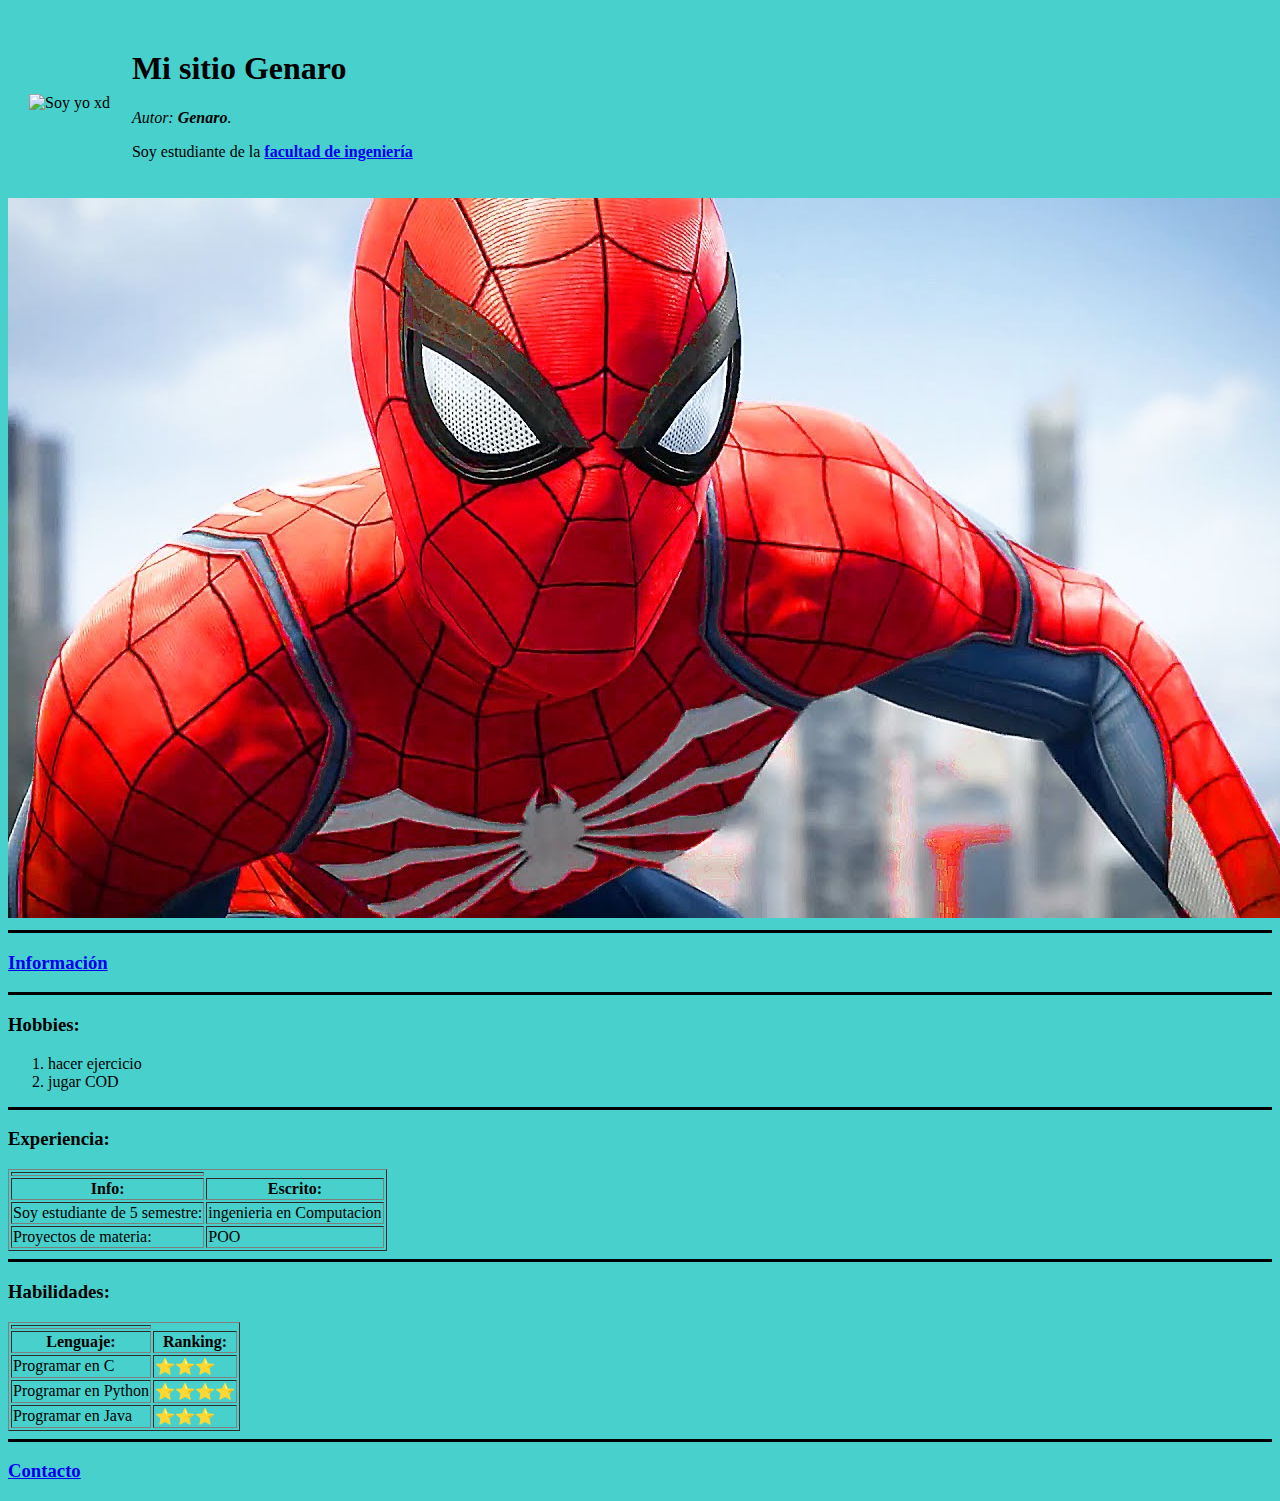
==== index.html @ 498fdb93 "Version inicial" ====
<!DOCTYPE html>
<html lang="en" dir="ltr">

<head>
  <meta charset="utf-8">
  <!- utf table-->
    <title>🔥Mi primer sitio Genaro🔥</title>

    <style>
      body{
        background-color: mediumturquoise;
      }
    </style>
</head>

<body>
  <table cellspacing="20">
    <tr>
      <td><img src="https://i.ytimg.com/vi/7YrkvUW84RM/maxresdefault.jpg" alt="Soy yo xd"></td>
      <td><h1>Mi sitio Genaro </h1>
        </p><em>Autor: <strong>Genaro</strong>.</em></p>
        <p>Soy estudiante de la <strong><a href="http://www.fi-a.unam.mx/">facultad de ingeniería</a></strong></p</td>
    </tr>
  </table>
    <img src="image/sp.jpg" alt="soy yo x2 xd ">
    <hr size ="3"color=black>
    <h3><a href="Computacion.html">Información</a></h3>
    <hr size="3" color=black>
    <h3>Hobbies:</h3>
    <ol>
      <li>hacer ejercicio</li>
      <li>jugar COD</li>
    </ol>
    <hr size="3" color=black>
    <h3>Experiencia:</h3>
    <table border="1">
      <th>
        <tr>
          <th>Info:</th>
          <th>Escrito:</th>
        </tr>
      </th>
      <tbody>
        <tr>
          <td>Soy estudiante de 5 semestre: </td>
          <td>ingenieria en Computacion </td>
        </tr>
        <tr>
          <td>Proyectos de materia:</td>
          <td>POO</td>
        </tr>
      </tbody>
      <!-hasta aquí es la forma general de hacer tablas>
      </table>
      <hr size="3" color=black>
      <h3>Habilidades:</h3>
      <table border="1">
        <th>
          <tr>
            <th>Lenguaje:</th>
            <th>Ranking:</th>
          </tr>
        </th>
        <tbody>
          <tr>
            <td>Programar en C</td>
            <td>⭐⭐⭐</td>
          </tr>
          <tr>
            <td>Programar en Python</td>
            <td>⭐⭐⭐⭐</td>
          </tr>
          <tr>
            <td>Programar en Java</td>
            <td>⭐⭐⭐</td>
          </tr>
        </tbody>
      </table>
      <hr size="3" color=black>
      <h3><a href="Info.html">Contacto </a></h3>

</body>

</html>
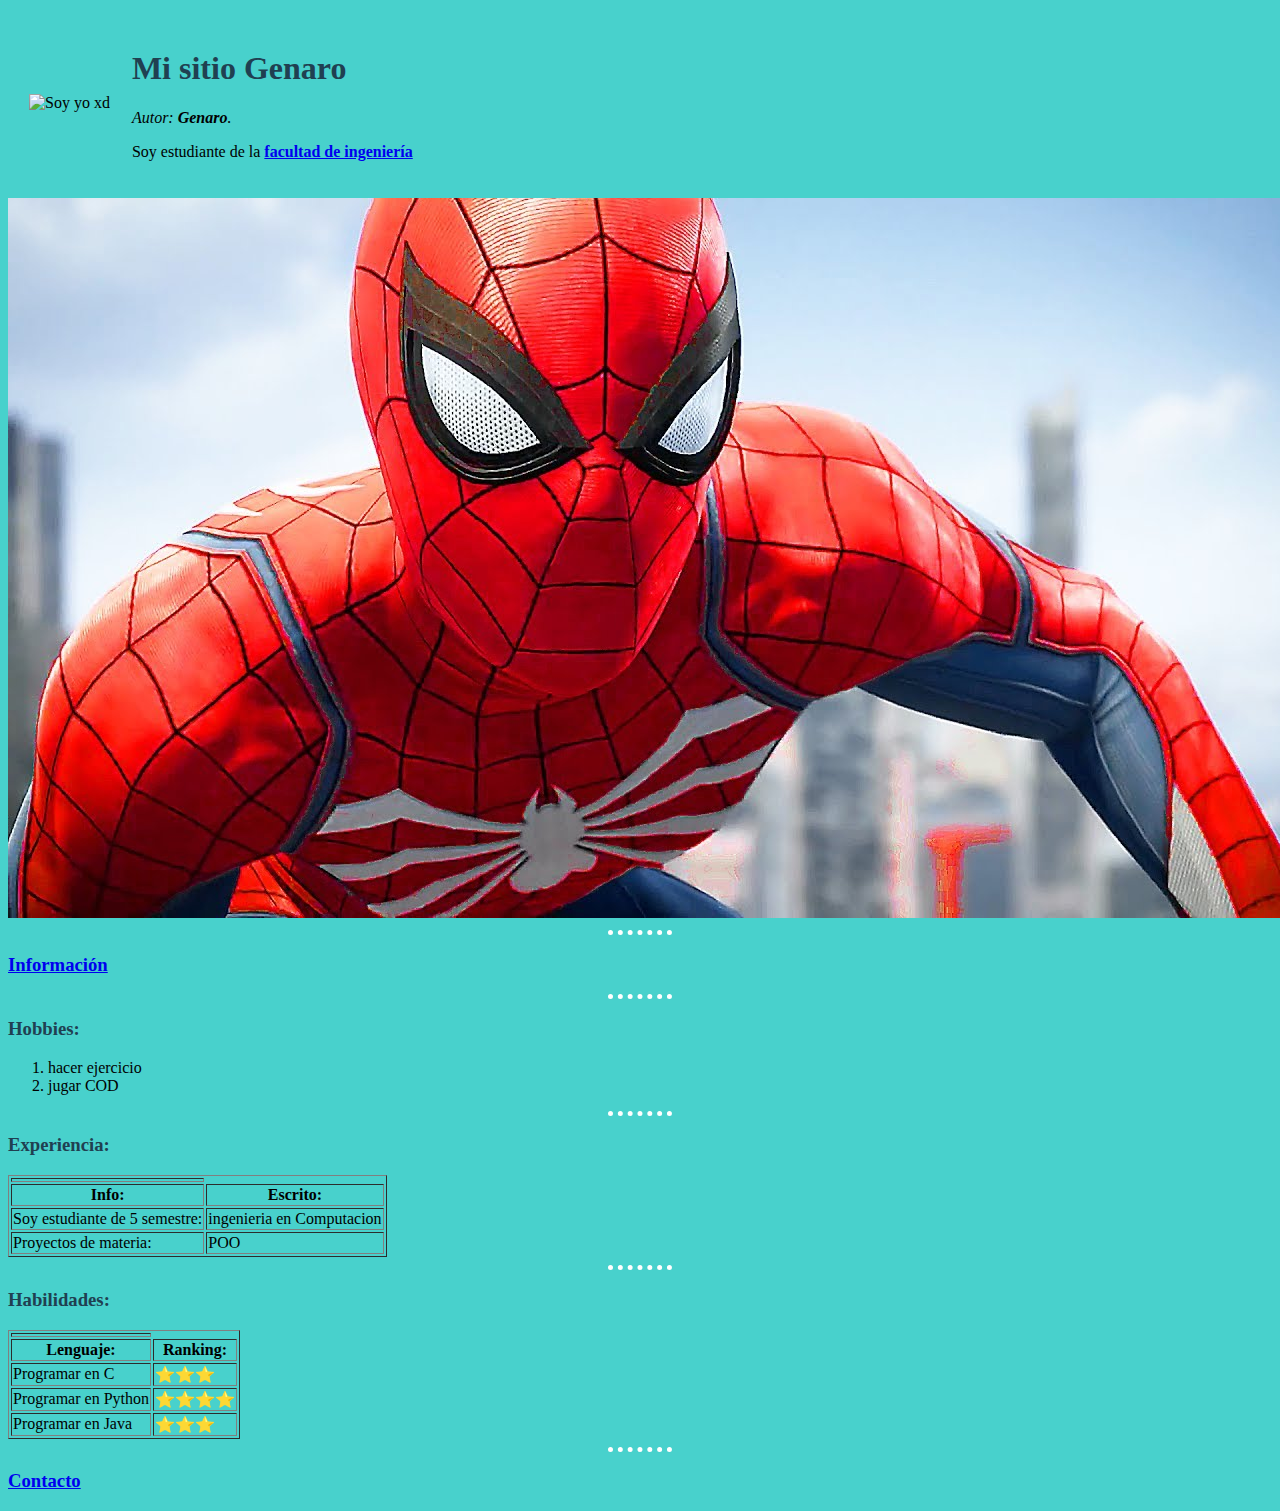
==== commit ea2c0e26: "Add files via upload" ====
--- a/index.html
+++ b/index.html
@@ -5,15 +5,10 @@
   <meta charset="utf-8">
   <!- utf table-->
     <title>🔥Mi primer sitio Genaro🔥</title>
+    <link rel="stylesheet" href="css/styles.css">
+  </head>
 
-    <style>
-      body{
-        background-color: mediumturquoise;
-      }
-    </style>
-</head>
-
-<body>
+<body >
   <table cellspacing="20">
     <tr>
       <td><img src="https://i.ytimg.com/vi/7YrkvUW84RM/maxresdefault.jpg" alt="Soy yo xd"></td>
@@ -23,15 +18,15 @@
     </tr>
   </table>
     <img src="image/sp.jpg" alt="soy yo x2 xd ">
-    <hr size ="3"color=black>
+    <hr>
     <h3><a href="Computacion.html">Información</a></h3>
-    <hr size="3" color=black>
+    <hr>
     <h3>Hobbies:</h3>
     <ol>
       <li>hacer ejercicio</li>
       <li>jugar COD</li>
     </ol>
-    <hr size="3" color=black>
+    <hr>
     <h3>Experiencia:</h3>
     <table border="1">
       <th>
@@ -52,7 +47,7 @@
       </tbody>
       <!-hasta aquí es la forma general de hacer tablas>
       </table>
-      <hr size="3" color=black>
+      <hr>
       <h3>Habilidades:</h3>
       <table border="1">
         <th>
@@ -76,7 +71,7 @@
           </tr>
         </tbody>
       </table>
-      <hr size="3" color=black>
+      <hr>
       <h3><a href="Info.html">Contacto </a></h3>
 
 </body>
--- a/css/styles.css
+++ b/css/styles.css
@@ -0,0 +1,16 @@
+body{
+  background-color: mediumturquoise;
+}
+h1{
+  color: #204051;
+}
+h3{
+  color: #204051;
+}
+hr{
+  border-style: none;
+  border-top-style: dotted;
+  border-color: white;
+  border-width: 5px;
+  width: 5%;
+}
